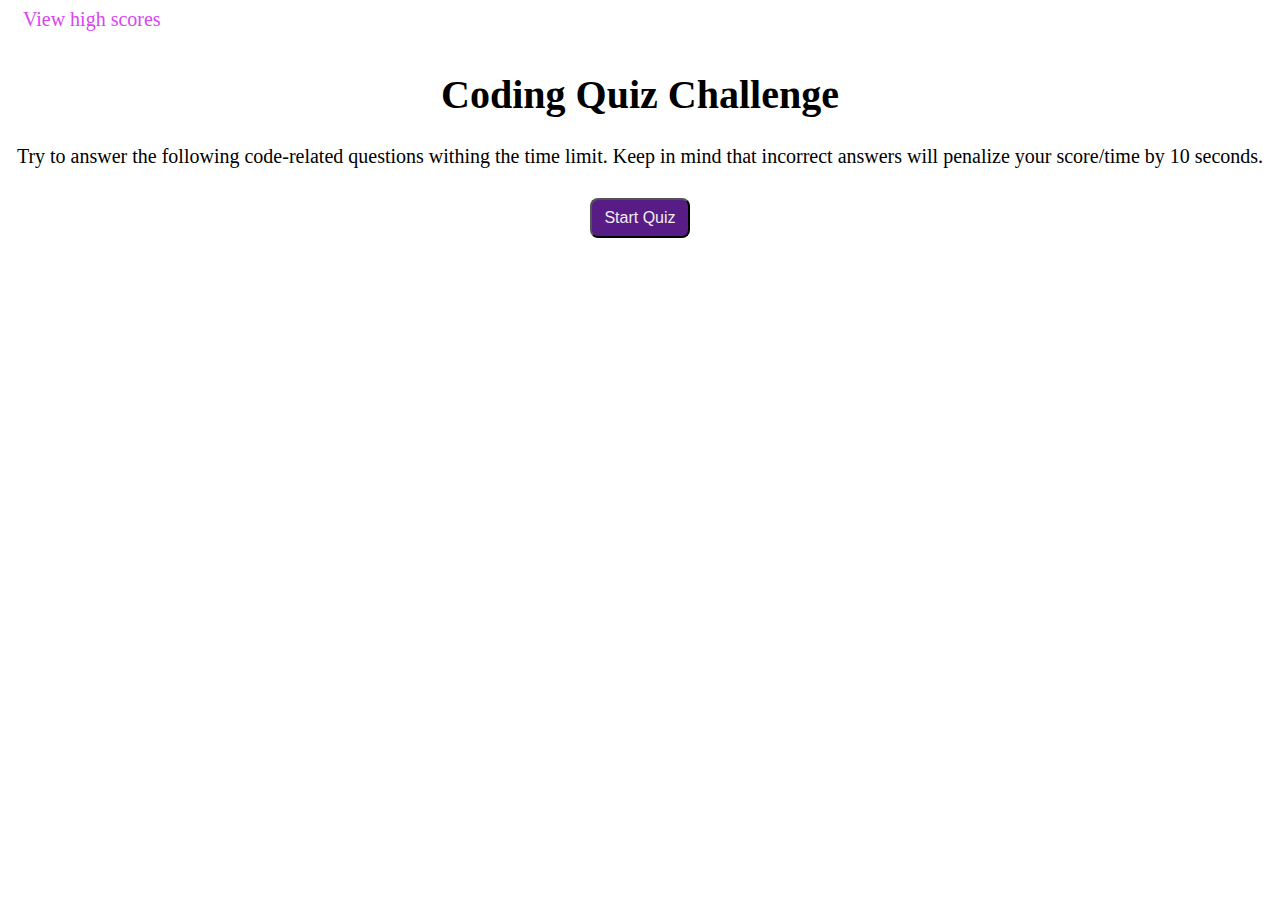
==== index.html @ 3df2df4e "First commit" ====
<!DOCTYPE html>
<html lang="en">
  <head>
    <meta charset="UTF-8" />
    <meta http-equiv="X-UA-Compatible" content="IE=edge" />
    <meta name="viewport" content="width=device-width, initial-scale=1.0" />
    <script defer src="./assets/scripts/scripts.js"></script>
    <title>Coding Quiz Challenge</title>
  </head>
  <body>
    <header>
      <a id="view-high-scores" href="view_high_scores.html">View high scores</a>
    </header>

    <section id="quiz-section">
      <h1 id="header-h1"></h1>
      <div class="quiz-main-text"></div>
    </section>
  </body>
</html>
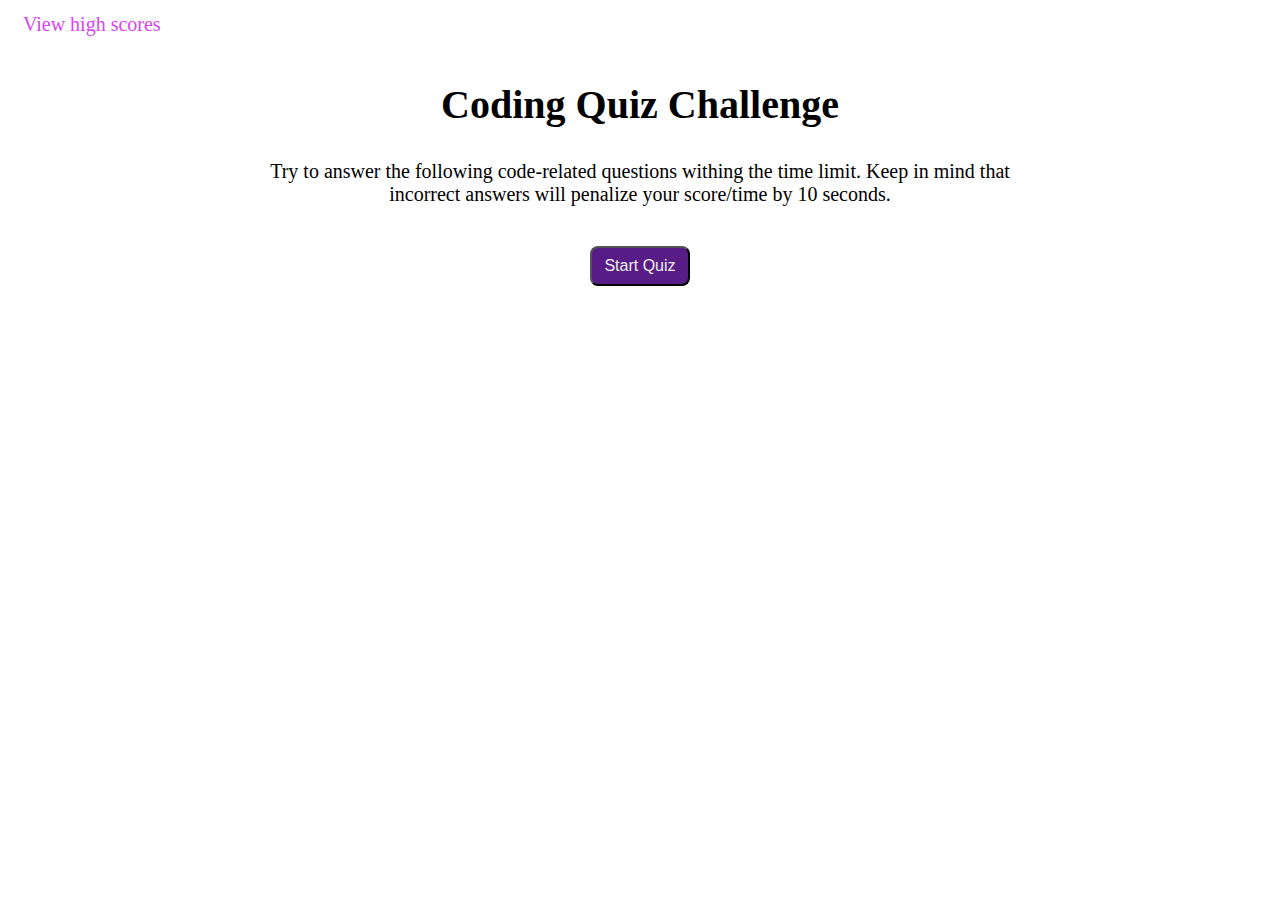
==== commit 4e1615b5: "Added viewhighscores.js and view_high_scores.html. Changed scrips.js to include dynamic page for vie" ====
--- a/index.html
+++ b/index.html
@@ -8,13 +8,20 @@
     <title>Coding Quiz Challenge</title>
   </head>
   <body>
-    <header>
-      <a id="view-high-scores" href="view_high_scores.html">View high scores</a>
+    <header id="main-header">
+      <div id="main-header-items">
+        <a id="view-high-scores" href="view_high_scores.html"
+          >View high scores</a
+        >
+        <div id="timer"></div>
+      </div>
     </header>
 
     <section id="quiz-section">
       <h1 id="header-h1"></h1>
-      <div class="quiz-main-text"></div>
+
+      <div id="quiz-main-text"></div>
+      <div id="container"></div>
     </section>
   </body>
 </html>
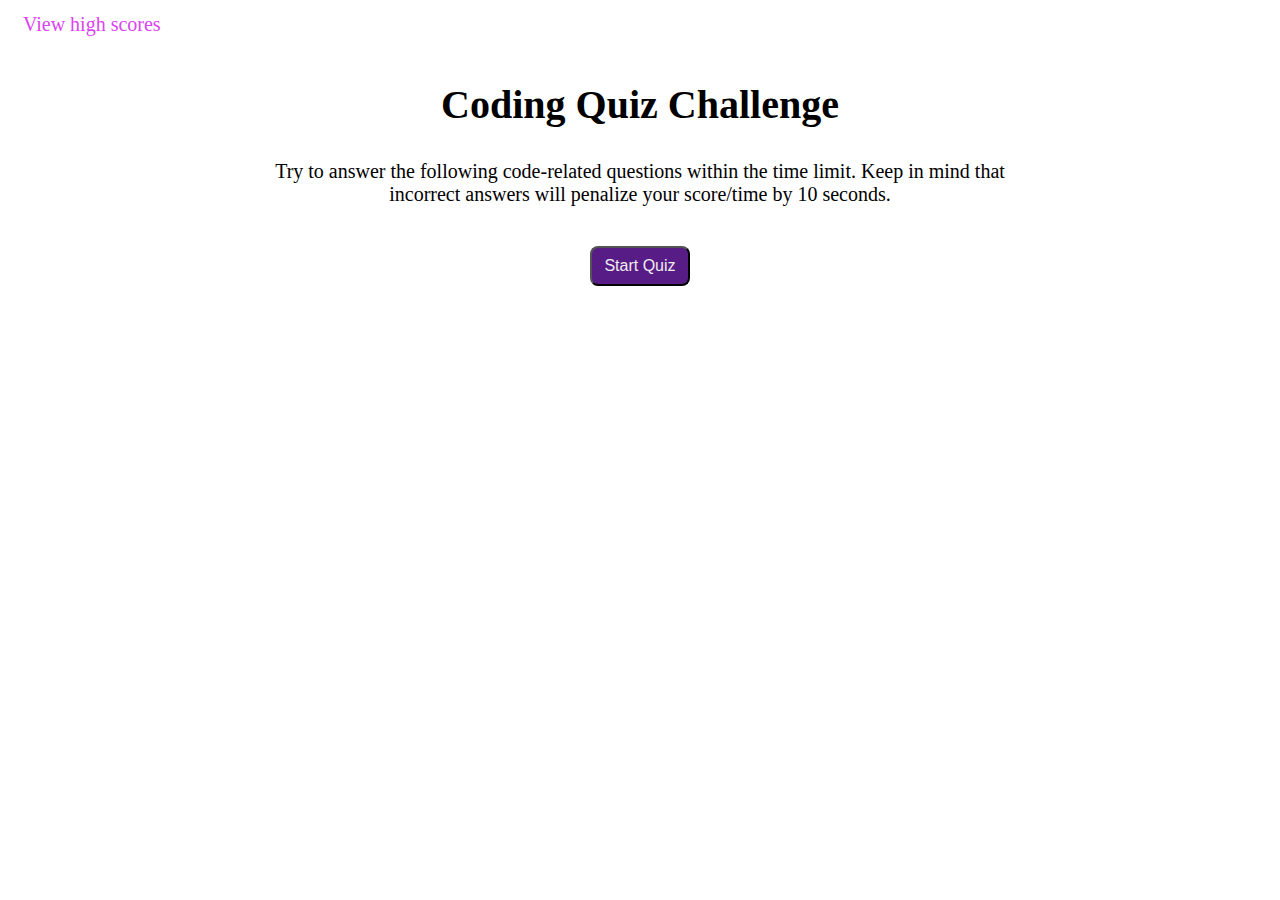
==== commit 73232154: "Add responsiveness to index.html and view_high_scores.html by changing width on some elements to % a" ====
--- a/index.html
+++ b/index.html
@@ -5,6 +5,7 @@
     <meta http-equiv="X-UA-Compatible" content="IE=edge" />
     <meta name="viewport" content="width=device-width, initial-scale=1.0" />
     <script defer src="./assets/scripts/scripts.js"></script>
+    <link href="./assets/css/queries.css" rel="stylesheet" />
     <title>Coding Quiz Challenge</title>
   </head>
   <body>
--- a/assets/css/queries.css
+++ b/assets/css/queries.css
@@ -0,0 +1,17 @@
+/* rem and em do NOT depend on html font-size in media queries!,
+ instead, 1rem == 1em == 16px (rem is the route font size and em 
+ is the current font size, so 1rem is 1em. rem has bugs in media 
+ queries so use em only, they work in the same way */
+/* ranges 1200 to 1350px divided by 16px  */
+
+/*************************************/
+/* BELOW 1200px(Landscape tablets) breakpoint. */
+/*************************************/
+@media (max-width: 75em) {
+  /* make use of responsive units to reduce the size of everything */
+  /*9px / 16px == 56.25%  */
+  #container {
+    display: flex;
+    flex-direction: column;
+  }
+}
